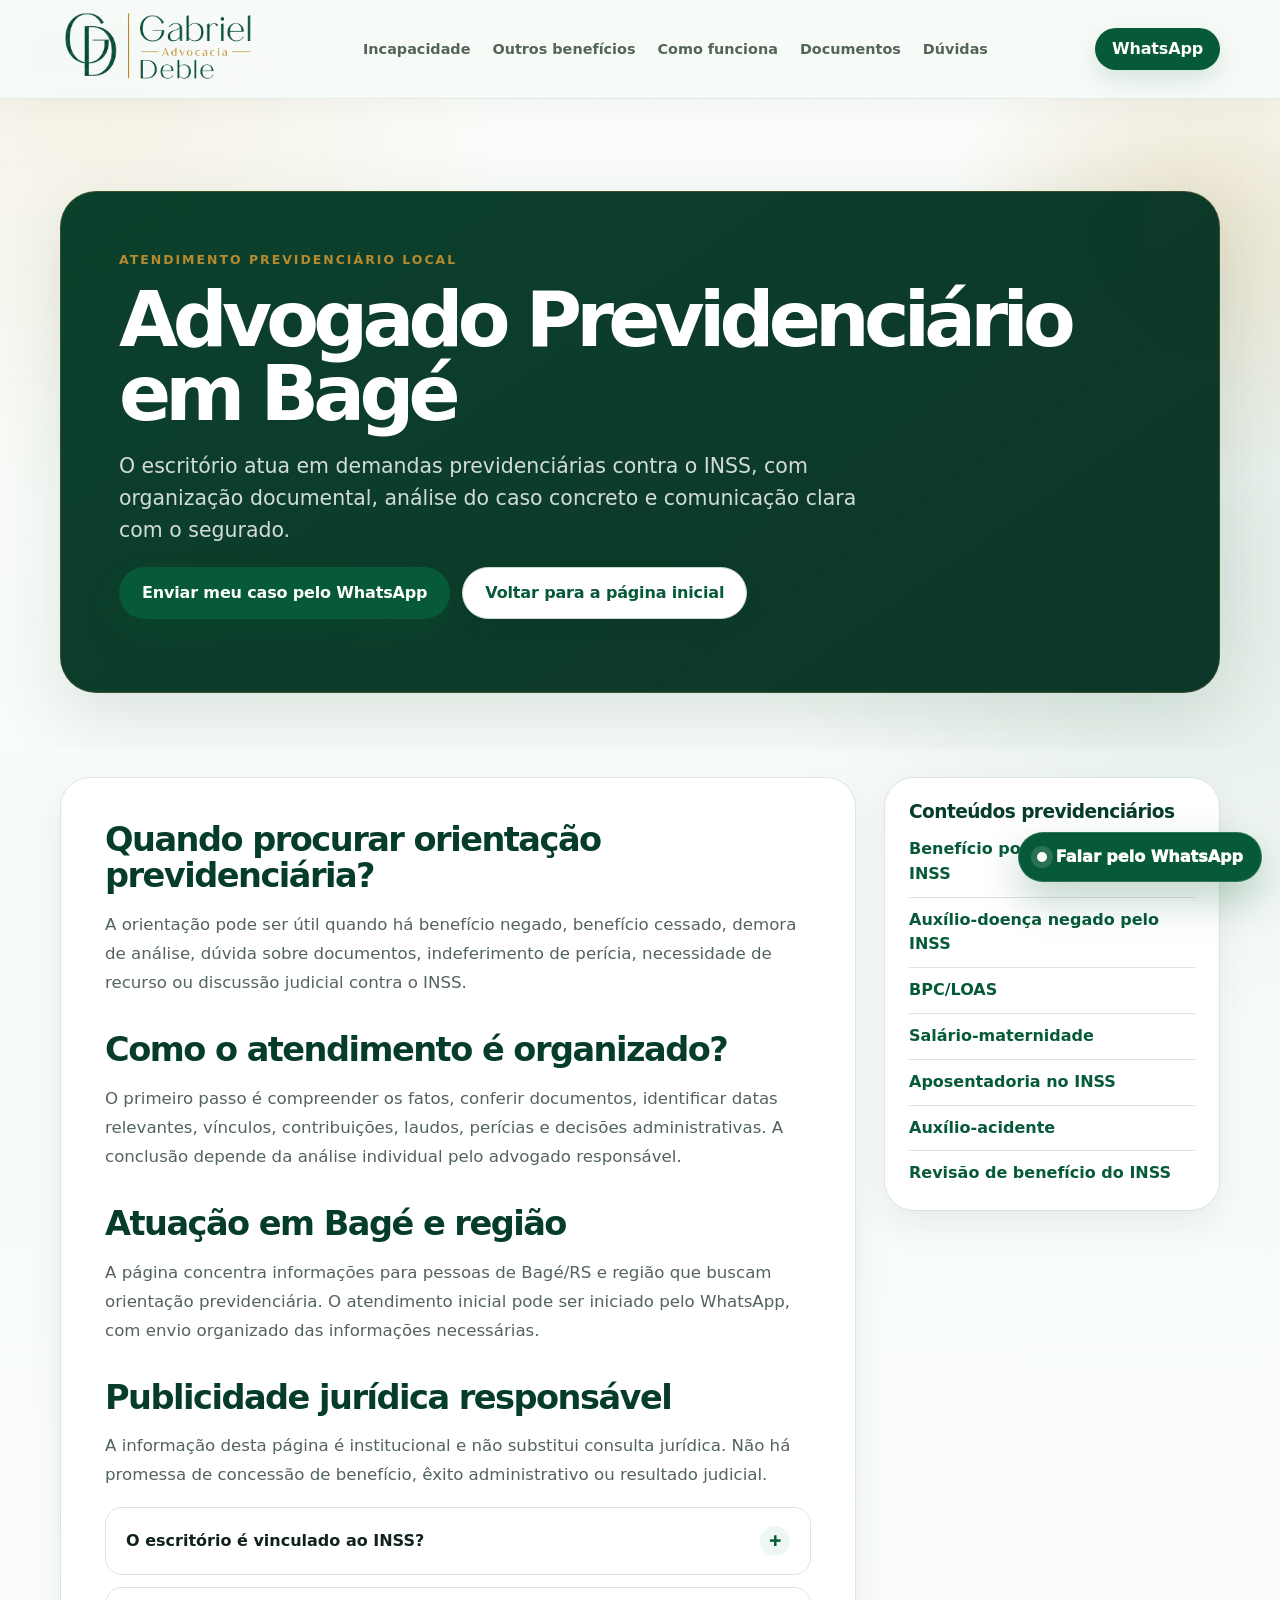
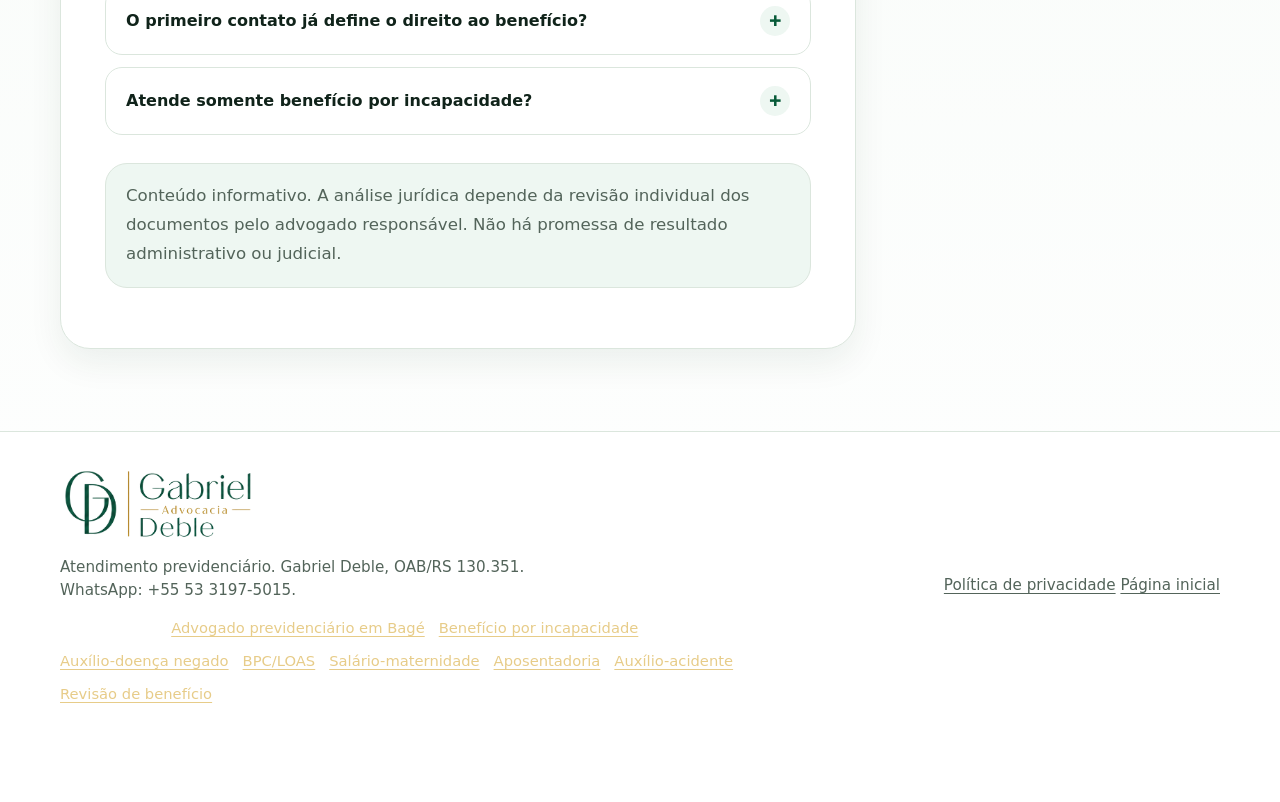
==== advogado-previdenciario-bage/index.html @ efd40f33 "Add files via upload" ====
<!doctype html>
<html lang="pt-BR">
  <head>
    <meta charset="utf-8" />
    <meta name="viewport" content="width=device-width, initial-scale=1" />
    <title>Advogado Previdenciário em Bagé | Gabriel Deble Advocacia</title>
    <meta name="description" content="Atendimento previdenciário em Bagé/RS para demandas contra o INSS, com análise documental responsável e orientação individual." />
    <meta name="robots" content="index,follow,max-image-preview:large,max-snippet:-1,max-video-preview:-1" />
    <meta name="theme-color" content="#075a38" />
    <link rel="canonical" href="https://advgabrieldeble.com.br/advogado-previdenciario-bage/" />
    <link rel="manifest" href="../site.webmanifest" />
    <link rel="icon" href="../favicon.svg" type="image/svg+xml" />

    <meta property="og:locale" content="pt_BR" />
    <meta property="og:type" content="article" />
    <meta property="og:site_name" content="Gabriel Deble Advocacia" />
    <meta property="og:title" content="Advogado Previdenciário em Bagé | Gabriel Deble Advocacia" />
    <meta property="og:description" content="Atendimento previdenciário em Bagé/RS para demandas contra o INSS, com análise documental responsável e orientação individual." />
    <meta property="og:url" content="https://advgabrieldeble.com.br/advogado-previdenciario-bage/" />
    <meta property="og:image" content="https://advgabrieldeble.com.br/assets/gabriel-deble-og.png" />
    <meta property="og:image:width" content="1200" />
    <meta property="og:image:height" content="630" />

    <meta name="twitter:card" content="summary_large_image" />
    <meta name="twitter:title" content="Advogado Previdenciário em Bagé | Gabriel Deble Advocacia" />
    <meta name="twitter:description" content="Atendimento previdenciário em Bagé/RS para demandas contra o INSS, com análise documental responsável e orientação individual." />
    <meta name="twitter:image" content="https://advgabrieldeble.com.br/assets/gabriel-deble-og.png" />

    <link rel="stylesheet" href="../styles.css?v=14-premium" />
    <link rel="stylesheet" href="../seo-legal.css?v=15" />

    <script type="application/ld+json">
[
  {
    "@context": "https://schema.org",
    "@type": "LegalService",
    "@id": "https://advgabrieldeble.com.br/#legalservice",
    "name": "Gabriel Deble Advocacia",
    "url": "https://advgabrieldeble.com.br/",
    "logo": "https://advgabrieldeble.com.br/assets/logo-compact.png",
    "image": "https://advgabrieldeble.com.br/assets/gabriel-deble-og.png",
    "description": "Gabriel Deble Advocacia: atendimento previdenciário em Bagé/RS para benefício por incapacidade, BPC/LOAS, salário-maternidade, aposentadorias, auxílio-acidente e revisões do INSS.",
    "telephone": "+555331975015",
    "areaServed": [
      {
        "@type": "City",
        "name": "Bagé"
      },
      {
        "@type": "State",
        "name": "Rio Grande do Sul"
      }
    ],
    "priceRange": "$$",
    "founder": {
      "@type": "Person",
      "name": "Gabriel Deble",
      "jobTitle": "Advogado",
      "identifier": "OAB/RS 130.351"
    }
  },
  {
    "@context": "https://schema.org",
    "@type": "WebSite",
    "@id": "https://advgabrieldeble.com.br/#website",
    "name": "Gabriel Deble Advocacia",
    "url": "https://advgabrieldeble.com.br/",
    "publisher": {
      "@id": "https://advgabrieldeble.com.br/#legalservice"
    },
    "inLanguage": "pt-BR"
  },
  {
    "@context": "https://schema.org",
    "@type": "WebPage",
    "@id": "https://advgabrieldeble.com.br/advogado-previdenciario-bage/#webpage",
    "url": "https://advgabrieldeble.com.br/advogado-previdenciario-bage/",
    "name": "Advogado Previdenciário em Bagé | Gabriel Deble Advocacia",
    "description": "Atendimento previdenciário em Bagé/RS para demandas contra o INSS, com análise documental responsável e orientação individual.",
    "isPartOf": {
      "@id": "https://advgabrieldeble.com.br/#website"
    },
    "about": {
      "@id": "https://advgabrieldeble.com.br/#legalservice"
    },
    "inLanguage": "pt-BR",
    "dateModified": "2026-08-01"
  },
  {
    "@context": "https://schema.org",
    "@type": "BreadcrumbList",
    "itemListElement": [
      {
        "@type": "ListItem",
        "position": 1,
        "name": "Início",
        "item": "https://advgabrieldeble.com.br/"
      },
      {
        "@type": "ListItem",
        "position": 2,
        "name": "Advogado Previdenciário em Bagé",
        "item": "https://advgabrieldeble.com.br/advogado-previdenciario-bage/"
      }
    ]
  },
  {
    "@context": "https://schema.org",
    "@type": "FAQPage",
    "mainEntity": [
      {
        "@type": "Question",
        "name": "O escritório é vinculado ao INSS?",
        "acceptedAnswer": {
          "@type": "Answer",
          "text": "Não. Gabriel Deble Advocacia é escritório privado de advocacia e não possui vínculo com o INSS."
        }
      },
      {
        "@type": "Question",
        "name": "O primeiro contato já define o direito ao benefício?",
        "acceptedAnswer": {
          "@type": "Answer",
          "text": "Não. A análise depende da revisão dos documentos e do caso concreto."
        }
      },
      {
        "@type": "Question",
        "name": "Atende somente benefício por incapacidade?",
        "acceptedAnswer": {
          "@type": "Answer",
          "text": "Não. A página principal destaca benefícios por incapacidade, mas o escritório também analisa outras demandas previdenciárias."
        }
      }
    ]
  }
]
    </script>
    <script src="../script.js?v=14-premium" defer></script>
  </head>
  <body>
    <a class="skip-link" href="#conteudo">Pular para o conteúdo</a>

    <header class="topbar" aria-label="Topo da página">
      <div class="container topbar__inner">
        <a class="brand" href="../" aria-label="Gabriel Deble Advocacia — início">
          <img class="brand__logo" src="../assets/logo-compact.png" alt="Gabriel Deble Advocacia" />
        </a>

        <nav class="nav" aria-label="Navegação principal">
          <a href="../#situacoes">Incapacidade</a>
          <a href="../#outras-demandas">Outros benefícios</a>
          <a href="../#como-funciona">Como funciona</a>
          <a href="../#documentos">Documentos</a>
          <a href="../#duvidas">Dúvidas</a>
        </nav>

        <a class="button button--small" href="#" data-whatsapp="incapacidade" target="_blank" rel="noopener noreferrer">
          WhatsApp
        </a>
      </div>
    </header>

    <main id="conteudo">
      <section class="legal-hero">
        <div class="container">
          <div class="legal-hero__card">
            <p class="eyebrow">Atendimento previdenciário local</p>
            <h1>Advogado Previdenciário em Bagé</h1>
            <p class="legal-hero__lead">O escritório atua em demandas previdenciárias contra o INSS, com organização documental, análise do caso concreto e comunicação clara com o segurado.</p>
            <div class="hero__actions">
              <a class="button button--primary" href="#" data-whatsapp="incapacidade" target="_blank" rel="noopener noreferrer">
                Enviar meu caso pelo WhatsApp
              </a>
              <a class="button button--secondary" href="../">Voltar para a página inicial</a>
            </div>
          </div>
        </div>
      </section>

      <section class="legal-content">
        <div class="container legal-grid">
          <article class="legal-article">
              <section>
                <h2>Quando procurar orientação previdenciária?</h2>
                <p>A orientação pode ser útil quando há benefício negado, benefício cessado, demora de análise, dúvida sobre documentos, indeferimento de perícia, necessidade de recurso ou discussão judicial contra o INSS.</p>
              </section>
              <section>
                <h2>Como o atendimento é organizado?</h2>
                <p>O primeiro passo é compreender os fatos, conferir documentos, identificar datas relevantes, vínculos, contribuições, laudos, perícias e decisões administrativas. A conclusão depende da análise individual pelo advogado responsável.</p>
              </section>
              <section>
                <h2>Atuação em Bagé e região</h2>
                <p>A página concentra informações para pessoas de Bagé/RS e região que buscam orientação previdenciária. O atendimento inicial pode ser iniciado pelo WhatsApp, com envio organizado das informações necessárias.</p>
              </section>
              <section>
                <h2>Publicidade jurídica responsável</h2>
                <p>A informação desta página é institucional e não substitui consulta jurídica. Não há promessa de concessão de benefício, êxito administrativo ou resultado judicial.</p>
              </section>

            <div class="faq" aria-label="Dúvidas relacionadas">
              <details>
                <summary>O escritório é vinculado ao INSS?</summary>
                <p>Não. Gabriel Deble Advocacia é escritório privado de advocacia e não possui vínculo com o INSS.</p>
              </details>
              <details>
                <summary>O primeiro contato já define o direito ao benefício?</summary>
                <p>Não. A análise depende da revisão dos documentos e do caso concreto.</p>
              </details>
              <details>
                <summary>Atende somente benefício por incapacidade?</summary>
                <p>Não. A página principal destaca benefícios por incapacidade, mas o escritório também analisa outras demandas previdenciárias.</p>
              </details>
            </div>

            <p class="legal-note">
              Conteúdo informativo. A análise jurídica depende da revisão individual dos documentos pelo advogado responsável.
              Não há promessa de resultado administrativo ou judicial.
            </p>
          </article>

          <aside class="legal-aside" aria-label="Conteúdos previdenciários relacionados">
            <h2>Conteúdos previdenciários</h2>
            <ul>
                <li><a href="../beneficio-por-incapacidade-inss/">Benefício por incapacidade no INSS</a></li>
                <li><a href="../auxilio-doenca-negado/">Auxílio-doença negado pelo INSS</a></li>
                <li><a href="../bpc-loas/">BPC/LOAS</a></li>
                <li><a href="../salario-maternidade/">Salário-maternidade</a></li>
                <li><a href="../aposentadoria-inss/">Aposentadoria no INSS</a></li>
                <li><a href="../auxilio-acidente/">Auxílio-acidente</a></li>
                <li><a href="../revisao-de-beneficio-inss/">Revisão de benefício do INSS</a></li>
            </ul>
          </aside>
        </div>
      </section>
    </main>

    <footer class="footer">
      <div class="container footer__grid">
        <div>
          <img class="footer__logo" src="../assets/logo-compact.png" alt="Gabriel Deble Advocacia" />
          <p>
            Atendimento previdenciário. Gabriel Deble, OAB/RS 130.351.
            <br />
            WhatsApp: +55 53 3197-5015.
          </p>
          <nav class="footer__seo-links" aria-label="Conteúdos previdenciários">
            <span>Conteúdos:</span>
            <a href="../advogado-previdenciario-bage/">Advogado previdenciário em Bagé</a>
            <a href="../beneficio-por-incapacidade-inss/">Benefício por incapacidade</a>
            <a href="../auxilio-doenca-negado/">Auxílio-doença negado</a>
            <a href="../bpc-loas/">BPC/LOAS</a>
            <a href="../salario-maternidade/">Salário-maternidade</a>
            <a href="../aposentadoria-inss/">Aposentadoria</a>
            <a href="../auxilio-acidente/">Auxílio-acidente</a>
            <a href="../revisao-de-beneficio-inss/">Revisão de benefício</a>
          </nav>
        </div>
        <div class="footer__links">
          <a href="../privacidade/">Política de privacidade</a>
          <a href="../">Página inicial</a>
        </div>
      </div>
    </footer>

    <a class="whatsapp-float" href="#" data-whatsapp="incapacidade" target="_blank" rel="noopener noreferrer" aria-label="Falar pelo WhatsApp">
      Falar pelo WhatsApp
    </a>
  </body>
</html>
---- styles.css ----
:root {
  --green-950: #042e1f;
  --green-900: #063d28;
  --green-800: #075a38;
  --green-700: #0b6b45;
  --green-100: #eef7f2;
  --green-050: #f7fbf8;
  --gold-700: #9c7224;
  --gold-600: #b88a2e;
  --gold-500: #c79a3c;
  --ink: #10231a;
  --ink-soft: #53645a;
  --surface: #ffffff;
  --muted: #f4f8f4;
  --line: #dbe6dd;
  --line-strong: #c9d7cc;
  --shadow: 0 24px 70px rgba(8, 55, 34, 0.12);
  --shadow-soft: 0 14px 34px rgba(8, 55, 34, 0.07);
  --radius: 28px;
  --container: 1160px;
}

* {
  box-sizing: border-box;
}

html {
  scroll-behavior: smooth;
}

body {
  margin: 0;
  background: var(--green-050);
  color: var(--ink);
  font-family:
    Inter, ui-sans-serif, system-ui, -apple-system, BlinkMacSystemFont, "Segoe UI",
    sans-serif;
  line-height: 1.55;
  text-rendering: optimizeLegibility;
  -webkit-font-smoothing: antialiased;
}

a {
  color: inherit;
  text-decoration: none;
}

button,
input,
select,
textarea {
  font: inherit;
}

button {
  color: inherit;
}

p {
  color: var(--ink-soft);
}

img {
  display: block;
  height: auto;
  max-width: 100%;
}

.container {
  margin-inline: auto;
  width: min(var(--container), calc(100% - 40px));
}

.skip-link {
  left: -999px;
  padding: 10px 14px;
  position: absolute;
  top: 10px;
  z-index: 99;
}

.skip-link:focus {
  left: 10px;
  border-radius: 10px;
  background: #fff;
}

.topbar {
  position: sticky;
  top: 0;
  z-index: 50;
  border-bottom: 1px solid rgba(219, 230, 221, 0.78);
  background: rgba(247, 251, 248, 0.9);
  backdrop-filter: blur(14px);
  box-shadow: 0 8px 28px rgba(10, 44, 28, 0.035);
}

.topbar__inner {
  align-items: center;
  display: flex;
  gap: 24px;
  height: 98px;
  justify-content: space-between;
}

.brand {
  align-items: center;
  display: inline-flex;
  min-width: 196px;
  padding-block: 6px;
}

.brand__logo,
.footer__logo {
  height: auto;
  object-fit: contain;
  width: 196px;
}

.nav {
  align-items: center;
  color: var(--ink-soft);
  display: flex;
  font-size: 0.9rem;
  font-weight: 750;
  gap: 22px;
}

.nav a {
  position: relative;
  transition: color 0.2s;
}

.nav a:hover {
  color: var(--green-800);
}

.nav a::after {
  background: var(--gold-600);
  bottom: -7px;
  content: "";
  height: 2px;
  left: 0;
  position: absolute;
  right: 0;
  transform: scaleX(0);
  transform-origin: left center;
  transition: transform 0.22s;
}

.nav a:hover::after {
  transform: scaleX(1);
}

.button {
  align-items: center;
  border: 1px solid transparent;
  border-radius: 999px;
  cursor: pointer;
  display: inline-flex;
  font-weight: 850;
  gap: 8px;
  justify-content: center;
  letter-spacing: -0.01em;
  min-height: 52px;
  padding: 0 22px;
  transition:
    transform 0.2s,
    box-shadow 0.2s,
    background 0.2s,
    border-color 0.2s;
}

.button:hover {
  transform: translateY(-2px);
}

.button--primary {
  background: var(--green-800);
  box-shadow: 0 16px 34px rgba(7, 90, 56, 0.22);
  color: #fff;
}

.button--primary:hover {
  background: var(--green-900);
}

.button--secondary {
  border-color: var(--line-strong);
  background: #fff;
  box-shadow: 0 8px 20px rgba(8, 55, 34, 0.06);
  color: var(--green-800);
}

.button--small {
  min-height: 42px;
  padding: 0 16px;
  background: var(--green-800);
  box-shadow: 0 10px 24px rgba(7, 90, 56, 0.14);
  color: #fff;
}

.button--full {
  width: 100%;
}

.button--light {
  background: #fff;
  box-shadow: 0 15px 38px rgba(0, 0, 0, 0.16);
  color: var(--green-800);
}

.button--outline-light {
  border-color: rgba(255, 255, 255, 0.45);
  background: rgba(255, 255, 255, 0.08);
  color: #fff;
}

.hero {
  position: relative;
  overflow: hidden;
  padding: 90px 0 60px;
  background:
    radial-gradient(circle at 78% 12%, rgba(184, 138, 46, 0.16), transparent 34%),
    linear-gradient(135deg, #fbfdfb 0%, #eef7f2 100%);
}

.hero::before {
  position: absolute;
  right: -180px;
  top: 35px;
  width: 480px;
  height: 480px;
  border: 1px solid rgba(184, 138, 46, 0.22);
  border-radius: 50%;
  content: "";
}

.hero::after {
  position: absolute;
  left: -240px;
  bottom: -260px;
  width: 560px;
  height: 560px;
  border-radius: 50%;
  background: rgba(7, 90, 56, 0.055);
  content: "";
}

.hero__grid {
  position: relative;
  z-index: 1;
  display: grid;
  align-items: center;
  grid-template-columns: 1.08fr 0.92fr;
  gap: 68px;
}

.eyebrow {
  margin: 0 0 14px;
  color: var(--gold-600);
  font-size: 0.78rem;
  font-weight: 900;
  letter-spacing: 0.16em;
  text-transform: uppercase;
}

.eyebrow--light {
  color: #e6c979;
}

h1 {
  margin: 0 0 20px;
  color: var(--ink);
  font-size: clamp(2.45rem, 5.6vw, 5.6rem);
  letter-spacing: -0.058em;
  line-height: 0.94;
}

h2 {
  margin: 0 0 16px;
  color: var(--ink);
  font-size: clamp(1.9rem, 3.4vw, 3.18rem);
  letter-spacing: -0.04em;
  line-height: 1.03;
}

h3 {
  margin: 0 0 8px;
  color: var(--ink);
  font-size: 1.16rem;
}

.hero__lead {
  max-width: 710px;
  margin: 0 0 28px;
  color: var(--ink-soft);
  font-size: clamp(1.05rem, 1.7vw, 1.28rem);
}

.hero__actions {
  display: flex;
  flex-wrap: wrap;
  gap: 12px;
  margin-bottom: 15px;
}

.secondary-entry {
  align-items: center;
  display: flex;
  flex-wrap: wrap;
  gap: 7px;
  margin: 0 0 20px;
  color: var(--ink-soft);
  font-size: 0.94rem;
}

.secondary-entry > span:first-child {
  font-weight: 750;
}

.secondary-entry button {
  border: 0;
  border-bottom: 1px solid rgba(7, 90, 56, 0.38);
  background: transparent;
  color: var(--green-800);
  cursor: pointer;
  font-weight: 850;
  padding: 2px 1px;
}

.secondary-entry button:hover {
  border-bottom-color: var(--gold-600);
  color: var(--green-900);
}

.secondary-entry__divider {
  color: var(--gold-600);
}

.notice {
  align-items: flex-start;
  display: inline-flex;
  gap: 10px;
  max-width: 690px;
  margin: 0;
  padding: 13px 16px;
  border: 1px solid rgba(184, 138, 46, 0.28);
  border-radius: 16px;
  background: rgba(255, 255, 255, 0.72);
  color: #5b5136;
  font-size: 0.92rem;
}

.notice::before {
  width: 9px;
  height: 9px;
  margin-top: 7px;
  border-radius: 50%;
  background: var(--gold-600);
  content: "";
  flex: 0 0 auto;
}

.hero-panel {
  position: relative;
  overflow: hidden;
  padding: 30px;
  border: 1px solid rgba(219, 230, 221, 0.96);
  border-radius: var(--radius);
  background: rgba(255, 255, 255, 0.84);
  box-shadow: var(--shadow);
  backdrop-filter: blur(14px);
}

.hero-panel--photo {
  padding: 18px;
}

.hero-panel__content {
  padding: 12px 12px 6px;
}

.portrait-card {
  position: relative;
  overflow: hidden;
  margin-bottom: 16px;
  border: 1px solid rgba(219, 230, 221, 0.96);
  border-radius: 24px;
  background: #e7ece8;
}

.portrait-card__image {
  width: 100%;
  aspect-ratio: 4 / 5;
  object-fit: cover;
  object-position: center 18%;
}

.portrait-card__badge {
  position: absolute;
  right: 16px;
  bottom: 16px;
  left: 16px;
  padding: 14px 16px;
  border: 1px solid rgba(219, 230, 221, 0.92);
  border-radius: 18px;
  background: rgba(255, 255, 255, 0.9);
  box-shadow: 0 10px 26px rgba(8, 55, 34, 0.1);
  backdrop-filter: blur(10px);
}

.portrait-card__badge strong,
.portrait-card__badge span {
  display: block;
}

.portrait-card__badge span {
  margin-top: 4px;
  color: var(--ink-soft);
  font-size: 0.92rem;
  line-height: 1.4;
}

.hero-panel__top {
  display: flex;
  gap: 14px;
  margin-bottom: 22px;
}

.hero-panel__top strong,
.hero-panel__top span {
  display: block;
}

.hero-panel__top strong {
  font-size: 1.08rem;
}

.hero-panel__top span {
  color: var(--ink-soft);
  font-size: 0.94rem;
}

.checklist {
  display: grid;
  gap: 14px;
  margin: 0;
  padding: 0;
  list-style: none;
}

.checklist li {
  display: grid;
  grid-template-columns: 22px 1fr;
  gap: 11px;
  color: var(--ink-soft);
}

.checklist li::before {
  width: 22px;
  height: 22px;
  border-radius: 50%;
  background: var(--green-100);
  color: var(--green-800);
  content: "✓";
  display: grid;
  font-size: 0.8rem;
  font-weight: 950;
  place-items: center;
}

.mini-card {
  margin-top: 24px;
  padding: 16px;
  border: 1px solid rgba(184, 138, 46, 0.24);
  border-radius: 18px;
  background: #fffdf8;
}

.mini-card span,
.mini-card small {
  display: block;
}

.mini-card span {
  color: var(--green-800);
  font-weight: 900;
}

.mini-card small {
  margin-top: 3px;
  color: var(--ink-soft);
}

.trustbar {
  border-top: 1px solid var(--line);
  border-bottom: 1px solid var(--line);
  background: #fff;
}

.trustbar__inner {
  display: grid;
  grid-template-columns: repeat(5, 1fr);
}

.trustbar span {
  align-items: center;
  border-right: 1px solid var(--line);
  color: var(--green-800);
  display: flex;
  font-size: 0.93rem;
  font-weight: 900;
  justify-content: center;
  min-height: 68px;
  text-align: center;
}

.trustbar span:last-child {
  border-right: 0;
}

.section {
  padding: 82px 0;
}

.section--compact {
  padding: 54px 0 82px;
}

.section--muted {
  background: var(--muted);
}

.section--accent {
  position: relative;
  overflow: hidden;
  background: linear-gradient(135deg, var(--green-800), var(--green-900));
  color: #fff;
}

.section--accent::before {
  position: absolute;
  right: -180px;
  top: -160px;
  width: 430px;
  height: 430px;
  border-radius: 50%;
  background: rgba(184, 138, 46, 0.13);
  content: "";
}

.section--accent h2 {
  color: #fff;
}

.section--accent p {
  color: rgba(255, 255, 255, 0.78);
}

.section-heading {
  max-width: 790px;
  margin-bottom: 32px;
}

.section-heading--center {
  margin-inline: auto;
  text-align: center;
}

.section__lead {
  max-width: 600px;
  font-size: 1.06rem;
}

.cards {
  display: grid;
  gap: 18px;
}

.cards--three {
  grid-template-columns: repeat(3, 1fr);
}

.cards--four {
  grid-template-columns: repeat(4, 1fr);
}

.card {
  position: relative;
  overflow: hidden;
  padding: 25px;
  border: 1px solid var(--line);
  border-radius: 22px;
  background: var(--surface);
  box-shadow: var(--shadow-soft);
  transition:
    transform 0.24s,
    box-shadow 0.24s,
    border-color 0.24s;
}

.card:hover {
  border-color: rgba(184, 138, 46, 0.42);
  box-shadow: 0 18px 42px rgba(10, 44, 28, 0.09);
  transform: translateY(-3px);
}

.card p {
  margin: 0;
}

.card--highlight {
  padding-top: 62px;
}

.card__icon {
  position: absolute;
  left: 25px;
  top: 22px;
  align-items: center;
  display: inline-flex;
  justify-content: center;
  width: 42px;
  height: 30px;
  border-radius: 999px;
  background: var(--green-100);
  color: var(--green-800);
  font-size: 0.78rem;
  font-weight: 950;
  letter-spacing: 0.06em;
}

.card--soft {
  background: rgba(255, 255, 255, 0.82);
  box-shadow: none;
}

.route-box {
  display: grid;
  grid-template-columns: 0.82fr 1.18fr;
  gap: 48px;
  padding: 38px;
  border: 1px solid rgba(184, 138, 46, 0.25);
  border-radius: 30px;
  background:
    radial-gradient(circle at 0 100%, rgba(7, 90, 56, 0.07), transparent 36%),
    #fff;
  box-shadow: var(--shadow-soft);
}

.route-box__intro h2 {
  font-size: clamp(1.8rem, 3vw, 2.75rem);
}

.route-box__intro p:last-child {
  margin-bottom: 0;
}

.route-options {
  display: grid;
  gap: 14px;
  grid-template-columns: 1fr 1fr;
}

.route-card {
  align-items: flex-start;
  border: 1px solid var(--line);
  border-radius: 22px;
  background: var(--green-050);
  cursor: pointer;
  display: flex;
  flex-direction: column;
  min-height: 260px;
  padding: 24px;
  text-align: left;
  transition:
    transform 0.22s,
    border-color 0.22s,
    box-shadow 0.22s;
}

.route-card--soft {
  background: #fffaf0;
}

.route-card:hover {
  border-color: rgba(184, 138, 46, 0.48);
  box-shadow: 0 14px 34px rgba(8, 55, 34, 0.08);
  transform: translateY(-3px);
}

.route-card__label {
  margin-bottom: 18px;
  color: var(--gold-700);
  font-size: 0.74rem;
  font-weight: 900;
  letter-spacing: 0.12em;
  text-transform: uppercase;
}

.route-card strong {
  color: var(--ink);
  font-size: 1.16rem;
  line-height: 1.25;
}

.route-card small {
  margin-top: 10px;
  color: var(--ink-soft);
  font-size: 0.92rem;
  line-height: 1.5;
}

.route-card__action {
  margin-top: auto;
  padding-top: 22px;
  color: var(--green-800);
  font-weight: 900;
}

.split {
  align-items: start;
  display: grid;
  grid-template-columns: 0.82fr 1.18fr;
  gap: 58px;
}

.split--center {
  align-items: center;
}

.steps {
  counter-reset: item;
  display: grid;
  gap: 16px;
  margin: 0;
  padding: 0;
  list-style: none;
}

.steps li {
  position: relative;
  counter-increment: item;
  padding: 22px 22px 22px 72px;
  border: 1px solid var(--line);
  border-radius: 20px;
  background: #fff;
  box-shadow: 0 8px 20px rgba(8, 55, 34, 0.04);
}

.steps li::before {
  position: absolute;
  left: 22px;
  top: 22px;
  display: grid;
  width: 36px;
  height: 36px;
  border-radius: 12px;
  background: var(--green-100);
  color: var(--green-800);
  content: counter(item);
  font-weight: 950;
  place-items: center;
}

.steps span {
  display: block;
  margin-top: 3px;
  color: var(--ink-soft);
}

.proof-box {
  display: grid;
  grid-template-columns: 0.7fr 1.3fr;
  gap: 26px;
  padding: 36px;
  border: 1px solid var(--line);
  border-radius: var(--radius);
  background: #fff;
  box-shadow: var(--shadow);
}

.proof-box p {
  margin: 0;
  font-size: 1.08rem;
}

.form-grid {
  position: relative;
  z-index: 1;
  align-items: start;
  display: grid;
  grid-template-columns: 0.86fr 1.14fr;
  gap: 48px;
}

.form-assurance {
  display: grid;
  gap: 5px;
  max-width: 560px;
  padding: 18px;
  border: 1px solid rgba(230, 201, 121, 0.35);
  border-radius: 18px;
  background: rgba(255, 255, 255, 0.08);
}

.form-assurance strong {
  color: #fff;
}

.form-assurance span {
  color: rgba(255, 255, 255, 0.78);
}

.lead-form {
  display: grid;
  gap: 12px;
  padding: 28px;
  border-radius: var(--radius);
  background: #fff;
  box-shadow: 0 24px 70px rgba(0, 0, 0, 0.18);
  color: var(--ink);
}

.lead-form label {
  font-size: 0.94rem;
  font-weight: 800;
}

.lead-form input,
.lead-form select,
.lead-form textarea {
  width: 100%;
  padding: 13px 14px;
  border: 1px solid #d5e1d8;
  border-radius: 14px;
  background: #fff;
  color: var(--ink);
}

.lead-form input:focus,
.lead-form select:focus,
.lead-form textarea:focus {
  border-color: var(--gold-600);
  outline: 3px solid rgba(184, 138, 46, 0.25);
}

.checkbox {
  align-items: start;
  display: grid !important;
  grid-template-columns: 20px 1fr;
  gap: 10px;
  margin: 8px 0;
  color: var(--ink-soft);
  font-weight: 500 !important;
}

.checkbox input {
  width: 18px;
  height: 18px;
  margin-top: 3px;
}

.form-note {
  margin: 0;
  color: var(--ink-soft) !important;
  font-size: 0.9rem;
  text-align: center;
}

.faq {
  display: grid;
  gap: 12px;
  max-width: 900px;
}

details {
  padding: 18px 20px;
  border: 1px solid var(--line);
  border-radius: 17px;
  background: #fff;
}

summary {
  color: var(--ink);
  cursor: pointer;
  font-weight: 900;
}

details p {
  margin: 12px 0 0;
}

.final-cta {
  padding-top: 64px;
}

.final-cta__box {
  position: relative;
  overflow: hidden;
  padding: 50px 24px;
  border-radius: 30px;
  background: linear-gradient(135deg, var(--green-800), var(--green-900));
  box-shadow: var(--shadow);
  color: #fff;
  text-align: center;
}

.final-cta__box::before {
  position: absolute;
  right: -110px;
  top: -110px;
  width: 270px;
  height: 270px;
  border-radius: 50%;
  background: rgba(184, 138, 46, 0.18);
  content: "";
}

.final-cta__box > * {
  position: relative;
  z-index: 1;
}

.final-cta__box h2 {
  color: #fff;
}

.final-cta__box p {
  max-width: 720px;
  margin: 0 auto 24px;
  color: rgba(255, 255, 255, 0.78);
}

.final-cta__actions {
  display: flex;
  flex-wrap: wrap;
  gap: 12px;
  justify-content: center;
}

.footer {
  padding: 34px 0 96px;
  border-top: 1px solid var(--line);
  background: #fff;
  color: var(--ink-soft);
  font-size: 0.95rem;
}

.footer__grid {
  align-items: center;
  display: flex;
  gap: 24px;
  justify-content: space-between;
}

.footer__logo {
  margin-bottom: 8px;
}

.footer p {
  max-width: 620px;
  margin: 6px 0 0;
}

.footer a {
  text-decoration: underline;
  text-underline-offset: 3px;
}

.footer__links {
  white-space: nowrap;
}

.whatsapp-float {
  position: fixed;
  right: 18px;
  bottom: 18px;
  z-index: 45;
  align-items: center;
  display: inline-flex;
  justify-content: center;
  min-height: 50px;
  padding: 0 18px;
  border: 1px solid rgba(255, 255, 255, 0.16);
  border-radius: 999px;
  background: var(--green-800);
  box-shadow: 0 18px 40px rgba(7, 90, 56, 0.26);
  color: #fff;
  font-weight: 950;
  transition:
    transform 0.2s,
    background 0.2s;
}

.whatsapp-float:hover {
  background: var(--green-900);
  transform: translateY(-2px);
}

.whatsapp-float::before {
  width: 10px;
  height: 10px;
  margin-right: 9px;
  border-radius: 50%;
  background: #fff;
  box-shadow: 0 0 0 6px rgba(255, 255, 255, 0.14);
  content: "";
}

.privacy-page {
  min-height: 100vh;
  padding: 72px 0;
  background:
    radial-gradient(circle at 90% 10%, rgba(184, 138, 46, 0.12), transparent 32%),
    var(--green-050);
}

.privacy-page .container {
  max-width: 820px;
  padding: 44px;
  border: 1px solid var(--line);
  border-radius: var(--radius);
  background: #fff;
  box-shadow: var(--shadow-soft);
}

.privacy-page h1 {
  font-size: clamp(2.3rem, 6vw, 4.8rem);
}

.privacy-page h2 {
  margin-top: 34px;
  font-size: 1.55rem;
}

.privacy-page__back {
  display: inline-flex;
  margin-bottom: 32px;
  color: var(--green-800);
  font-weight: 850;
}

.button:focus-visible,
a:focus-visible,
button:focus-visible,
summary:focus-visible,
input:focus-visible,
select:focus-visible,
textarea:focus-visible {
  outline: 3px solid rgba(184, 138, 46, 0.38);
  outline-offset: 3px;
}

@media (max-width: 1040px) {
  .nav {
    display: none;
  }

  .hero {
    padding: 64px 0 42px;
  }

  .hero__grid,
  .split,
  .proof-box,
  .form-grid,
  .route-box {
    grid-template-columns: 1fr;
    gap: 30px;
  }

  .cards--three,
  .cards--four {
    grid-template-columns: 1fr 1fr;
  }

  .trustbar__inner {
    grid-template-columns: repeat(2, 1fr);
  }

  .trustbar span {
    border-bottom: 1px solid var(--line);
  }

  .trustbar span:nth-child(2n) {
    border-right: 0;
  }

  .trustbar span:last-child {
    grid-column: 1 / -1;
    border-bottom: 0;
  }
}

@media (max-width: 640px) {
  .container {
    width: min(calc(100% - 30px), var(--container));
  }

  .topbar__inner {
    height: 84px;
  }

  .brand {
    min-width: 168px;
    padding-block: 4px;
  }

  .brand__logo {
    width: 168px;
  }

  .button--small {
    display: none;
  }

  h1 {
    font-size: clamp(2.6rem, 14vw, 4rem);
  }

  .hero__actions,
  .final-cta__actions {
    display: grid;
  }

  .hero__actions .button,
  .final-cta__actions .button {
    width: 100%;
  }

  .secondary-entry {
    align-items: flex-start;
    flex-direction: column;
    gap: 5px;
  }

  .secondary-entry__divider {
    display: none;
  }

  .cards--three,
  .cards--four,
  .route-options {
    grid-template-columns: 1fr;
  }

  .route-box {
    padding: 24px;
  }

  .route-card {
    min-height: 230px;
  }

  .section {
    padding: 60px 0;
  }

  .section--compact {
    padding: 38px 0 60px;
  }

  .proof-box,
  .lead-form,
  .hero-panel {
    padding: 22px;
  }

  .steps li {
    padding: 20px 18px 20px 62px;
  }

  .steps li::before {
    left: 18px;
    top: 20px;
  }

  .trustbar__inner {
    grid-template-columns: 1fr;
  }

  .trustbar span {
    border-right: 0;
    border-bottom: 1px solid var(--line);
  }

  .trustbar span:last-child {
    grid-column: auto;
  }

  .footer {
    padding-bottom: 112px;
  }

  .footer__grid {
    align-items: flex-start;
    display: grid;
  }

  .whatsapp-float {
    right: 16px;
    bottom: 14px;
    left: 16px;
    width: auto;
  }

  .privacy-page {
    padding: 24px 0;
  }

  .privacy-page .container {
    padding: 26px 22px;
  }
}



/* ===== Camada premium v14: movimento, profundidade e acabamento ===== */
:root {
  --ease-luxury: cubic-bezier(0.16, 1, 0.3, 1);
  --ease-standard: cubic-bezier(0.22, 0.61, 0.36, 1);
  --shadow-premium: 0 34px 92px rgba(4, 46, 31, 0.16);
  --shadow-premium-soft: 0 22px 58px rgba(4, 46, 31, 0.10);
  --glass-line: rgba(255, 255, 255, 0.52);
}

::selection {
  background: rgba(184, 138, 46, 0.28);
  color: var(--green-950);
}

body {
  background:
    radial-gradient(circle at 8% 4%, rgba(199, 154, 60, 0.11), transparent 26rem),
    radial-gradient(circle at 94% 24%, rgba(7, 90, 56, 0.10), transparent 28rem),
    linear-gradient(180deg, #fbfdfb 0%, var(--green-050) 44%, #ffffff 100%);
}

body::before {
  position: fixed;
  inset: 0;
  z-index: -1;
  pointer-events: none;
  content: "";
  background-image:
    linear-gradient(rgba(4, 46, 31, 0.025) 1px, transparent 1px),
    linear-gradient(90deg, rgba(4, 46, 31, 0.022) 1px, transparent 1px);
  background-size: 54px 54px;
  mask-image: linear-gradient(to bottom, rgba(0, 0, 0, 0.62), transparent 72%);
}

.scroll-progress {
  position: fixed;
  top: 0;
  left: 0;
  z-index: 100;
  width: 100%;
  height: 3px;
  background: linear-gradient(90deg, var(--gold-700), var(--gold-500), var(--green-700));
  box-shadow: 0 0 18px rgba(184, 138, 46, 0.46);
  transform: scaleX(0);
  transform-origin: left center;
  will-change: transform;
}

.topbar,
.topbar__inner,
.brand__logo {
  transition:
    height 0.36s var(--ease-luxury),
    width 0.36s var(--ease-luxury),
    background 0.36s var(--ease-standard),
    box-shadow 0.36s var(--ease-standard),
    border-color 0.36s var(--ease-standard),
    transform 0.36s var(--ease-luxury);
}

.topbar.is-scrolled {
  border-bottom-color: rgba(201, 215, 204, 0.82);
  background: rgba(255, 255, 255, 0.82);
  box-shadow: 0 18px 46px rgba(10, 44, 28, 0.08);
}

.topbar.is-scrolled .topbar__inner {
  height: 78px;
}

.topbar.is-scrolled .brand__logo {
  width: 174px;
}

.button {
  position: relative;
  isolation: isolate;
  overflow: hidden;
  transform: translateZ(0);
  transition:
    transform 0.32s var(--ease-luxury),
    box-shadow 0.32s var(--ease-luxury),
    background 0.22s,
    border-color 0.22s,
    color 0.22s;
}

.button::after {
  position: absolute;
  inset: -70% auto -70% -45%;
  z-index: -1;
  width: 42%;
  content: "";
  background: linear-gradient(90deg, transparent, rgba(255, 255, 255, 0.42), transparent);
  transform: translateX(-130%) rotate(18deg);
  transition: transform 0.7s var(--ease-luxury);
}

.button:hover::after {
  transform: translateX(470%) rotate(18deg);
}

.button:hover {
  box-shadow: 0 22px 52px rgba(7, 90, 56, 0.20);
  transform: translateY(-3px) scale(1.012);
}

.button:active {
  transform: translateY(-1px) scale(0.992);
}

.hero {
  min-height: calc(100vh - 98px);
  display: grid;
  align-items: center;
  background:
    radial-gradient(circle at 72% 12%, rgba(184, 138, 46, 0.18), transparent 32rem),
    radial-gradient(circle at 15% 82%, rgba(7, 90, 56, 0.10), transparent 30rem),
    linear-gradient(135deg, #fff 0%, #f7fbf8 44%, #eef7f2 100%);
}

.hero::before {
  animation: premiumOrb 14s ease-in-out infinite alternate;
}

.hero::after {
  animation: premiumOrb 18s ease-in-out infinite alternate-reverse;
}

.hero__content > * {
  animation: heroRise 0.82s var(--ease-luxury) both;
}

.hero__content > *:nth-child(2) { animation-delay: 0.07s; }
.hero__content > *:nth-child(3) { animation-delay: 0.14s; }
.hero__content > *:nth-child(4) { animation-delay: 0.21s; }
.hero__content > *:nth-child(5) { animation-delay: 0.28s; }
.hero__content > *:nth-child(6) { animation-delay: 0.35s; }

.hero-panel {
  animation: panelIn 0.95s var(--ease-luxury) 0.20s both;
  border-color: rgba(255, 255, 255, 0.70);
  box-shadow: var(--shadow-premium);
}


.proof-box,
.route-box,
.final-cta__box,
.hero-panel {
  position: relative;
  overflow: hidden;
}

.hero-panel::before,
.final-cta__box::after,
.proof-box::after,
.route-box::after {
  position: absolute;
  inset: 0;
  pointer-events: none;
  content: "";
  background: linear-gradient(135deg, rgba(255,255,255,0.50), transparent 34%, rgba(184,138,46,0.10));
  opacity: 0.72;
}

.hero-panel > *,
.final-cta__box > *,
.proof-box > *,
.route-box > * {
  position: relative;
  z-index: 1;
}

.portrait-card {
  box-shadow: 0 22px 56px rgba(4, 46, 31, 0.10);
  transform: translateZ(0);
  transition:
    transform 0.55s var(--ease-luxury),
    box-shadow 0.55s var(--ease-luxury),
    border-color 0.55s var(--ease-luxury);
}

.portrait-card::after {
  position: absolute;
  inset: 0;
  pointer-events: none;
  content: "";
  background:
    linear-gradient(180deg, transparent 46%, rgba(4, 46, 31, 0.22)),
    radial-gradient(circle at 22% 12%, rgba(255, 255, 255, 0.34), transparent 22rem);
}

.hero-panel:hover .portrait-card {
  border-color: rgba(184, 138, 46, 0.38);
  box-shadow: 0 32px 82px rgba(4, 46, 31, 0.15);
  transform: translateY(-4px) scale(1.006);
}

.portrait-card__badge {
  z-index: 1;
  border-color: rgba(255, 255, 255, 0.72);
  background: rgba(255, 255, 255, 0.84);
}

.trustbar {
  position: relative;
  overflow: hidden;
  background: rgba(255, 255, 255, 0.92);
  backdrop-filter: blur(10px);
}

.trustbar::before {
  position: absolute;
  inset: 0;
  pointer-events: none;
  content: "";
  background: linear-gradient(90deg, transparent, rgba(184, 138, 46, 0.08), transparent);
  transform: translateX(-100%);
  animation: trustSweep 9s ease-in-out infinite;
}

.card,
.route-card,
.steps li,
details,
.lead-form,
.proof-box,
.route-box,
.final-cta__box,
.form-assurance {
  transition:
    transform 0.42s var(--ease-luxury),
    box-shadow 0.42s var(--ease-luxury),
    border-color 0.32s var(--ease-standard),
    background 0.32s var(--ease-standard),
    opacity 0.7s var(--ease-luxury),
    filter 0.7s var(--ease-luxury);
}

.card,
.route-card,
.steps li,
details {
  will-change: transform;
}

.card::before,
.route-card::before,
.steps li::after,
details::before {
  position: absolute;
  inset: 0 0 auto;
  height: 1px;
  content: "";
  background: linear-gradient(90deg, transparent, rgba(184, 138, 46, 0.42), transparent);
  opacity: 0;
  transition: opacity 0.28s var(--ease-standard);
}

.card:hover::before,
.route-card:hover::before,
.steps li:hover::after,
details:hover::before {
  opacity: 1;
}

.card:hover,
.route-card:hover,
.steps li:hover,
details:hover {
  border-color: rgba(184, 138, 46, 0.44);
  box-shadow: var(--shadow-premium-soft);
  transform: translateY(-5px);
}

.steps li,
details {
  overflow: hidden;
}

.route-card__action {
  transition: transform 0.28s var(--ease-luxury), color 0.22s;
}

.route-card:hover .route-card__action {
  color: var(--gold-700);
  transform: translateX(5px);
}

.lead-form {
  border: 1px solid rgba(255, 255, 255, 0.72);
  box-shadow: 0 34px 92px rgba(0, 0, 0, 0.20);
}

.lead-form input,
.lead-form select,
.lead-form textarea {
  transition:
    border-color 0.22s,
    box-shadow 0.22s,
    transform 0.22s,
    background 0.22s;
}

.lead-form input:hover,
.lead-form select:hover,
.lead-form textarea:hover {
  border-color: rgba(184, 138, 46, 0.52);
}

.lead-form input:focus,
.lead-form select:focus,
.lead-form textarea:focus {
  box-shadow: 0 10px 26px rgba(4, 46, 31, 0.08);
  transform: translateY(-1px);
}

.faq details {
  position: relative;
}

.faq summary {
  list-style: none;
  display: flex;
  align-items: center;
  justify-content: space-between;
  gap: 18px;
}

.faq summary::-webkit-details-marker {
  display: none;
}

.faq summary::after {
  width: 30px;
  height: 30px;
  border-radius: 999px;
  display: grid;
  flex: 0 0 auto;
  place-items: center;
  content: "+";
  background: var(--green-100);
  color: var(--green-800);
  font-weight: 950;
  transition: transform 0.3s var(--ease-luxury), background 0.22s, color 0.22s;
}

.faq details[open] summary::after {
  background: var(--green-800);
  color: #fff;
  transform: rotate(45deg);
}

.final-cta__box {
  position: relative;
  isolation: isolate;
  background:
    radial-gradient(circle at 82% 0%, rgba(230, 201, 121, 0.20), transparent 22rem),
    linear-gradient(135deg, var(--green-800), var(--green-950));
}

.whatsapp-float {
  transition:
    transform 0.32s var(--ease-luxury),
    box-shadow 0.32s var(--ease-luxury),
    background 0.22s;
}

.whatsapp-float:hover {
  box-shadow: 0 26px 58px rgba(7, 90, 56, 0.34);
}

[data-reveal] {
  opacity: 0;
  filter: blur(8px);
  transform: translateY(26px) scale(0.985);
}

[data-reveal].is-visible {
  opacity: 1;
  filter: blur(0);
  transform: translateY(0) scale(1);
}

@keyframes heroRise {
  from {
    opacity: 0;
    filter: blur(8px);
    transform: translateY(28px);
  }
  to {
    opacity: 1;
    filter: blur(0);
    transform: translateY(0);
  }
}

@keyframes panelIn {
  from {
    opacity: 0;
    filter: blur(10px);
    transform: translateY(30px) scale(0.975);
  }
  to {
    opacity: 1;
    filter: blur(0);
    transform: translateY(0) scale(1);
  }
}

@keyframes premiumOrb {
  from {
    transform: translate3d(0, 0, 0) scale(1);
  }
  to {
    transform: translate3d(-18px, 22px, 0) scale(1.045);
  }
}

@keyframes trustSweep {
  0%, 38% {
    transform: translateX(-100%);
  }
  68%, 100% {
    transform: translateX(100%);
  }
}

@media (max-width: 1040px) {
  .hero {
    min-height: auto;
  }
}

@media (max-width: 640px) {
  .topbar.is-scrolled .topbar__inner {
    height: 76px;
  }

  .topbar.is-scrolled .brand__logo {
    width: 154px;
  }

  [data-reveal] {
    transform: translateY(18px) scale(0.99);
  }
}

@media (prefers-reduced-motion: reduce) {
  html {
    scroll-behavior: auto;
  }

  *,
  *::before,
  *::after {
    scroll-behavior: auto !important;
    transition-duration: 0.001ms !important;
    animation-duration: 0.001ms !important;
    animation-iteration-count: 1 !important;
  }
}
---- seo-legal.css ----
.legal-hero {
  overflow: hidden;
  padding: 92px 0 56px;
  position: relative;
}
.legal-hero::before {
  background: radial-gradient(circle, rgba(184,138,46,.20) 0%, rgba(184,138,46,0) 70%);
  content: "";
  height: 520px;
  position: absolute;
  right: -180px;
  top: -130px;
  width: 520px;
}
.legal-hero__card {
  background: linear-gradient(145deg, rgba(6,61,40,.98), rgba(4,46,31,.96));
  border: 1px solid rgba(184,138,46,.26);
  border-radius: 36px;
  box-shadow: var(--shadow);
  color: #fff;
  padding: clamp(30px, 5vw, 58px);
  position: relative;
}
.legal-hero__card h1 {
  color: #fff;
  font-size: clamp(2.45rem, 6vw, 5.15rem);
  letter-spacing: -.075em;
  line-height: .96;
  margin: 14px 0 0;
}
.legal-hero__lead {
  color: rgba(255,255,255,.82);
  font-size: clamp(1.05rem, 2vw, 1.28rem);
  max-width: 780px;
}
.legal-content {
  padding: 28px 0 82px;
}
.legal-grid {
  align-items: start;
  display: grid;
  gap: 28px;
  grid-template-columns: minmax(0, 1fr) 336px;
}
.legal-article,
.legal-aside {
  background: #fff;
  border: 1px solid var(--line);
  border-radius: 30px;
  box-shadow: var(--shadow-soft);
}
.legal-article {
  padding: clamp(26px, 4vw, 44px);
}
.legal-article section + section {
  margin-top: 34px;
}
.legal-article h2 {
  color: var(--green-900);
  font-size: clamp(1.45rem, 3vw, 2.1rem);
  letter-spacing: -.045em;
  line-height: 1.08;
}
.legal-article p {
  font-size: 1.04rem;
  line-height: 1.74;
}
.legal-aside {
  padding: 24px;
  position: sticky;
  top: 122px;
}
.legal-aside h2 {
  color: var(--green-900);
  font-size: 1.16rem;
  letter-spacing: -.03em;
  margin-top: 0;
}
.legal-aside ul {
  list-style: none;
  margin: 16px 0 0;
  padding: 0;
}
.legal-aside li + li {
  border-top: 1px solid var(--line);
  margin-top: 10px;
  padding-top: 10px;
}
.legal-aside a {
  color: var(--green-800);
  font-weight: 820;
}
.legal-note {
  background: var(--green-100);
  border: 1px solid var(--line);
  border-radius: 22px;
  color: var(--ink-soft);
  margin-top: 28px;
  padding: 18px 20px;
}
.footer__seo-links {
  display: flex;
  flex-wrap: wrap;
  gap: 10px 14px;
  margin-top: 14px;
  max-width: 760px;
}
.footer__seo-links span {
  color: rgba(255,255,255,.70);
  font-weight: 800;
}
.footer__seo-links a {
  color: #e7cc89;
  font-size: .92rem;
}
@media (max-width: 980px) {
  .legal-grid {
    grid-template-columns: 1fr;
  }
  .legal-aside {
    position: static;
  }
}
@media (max-width: 680px) {
  .legal-hero {
    padding-top: 56px;
  }
  .legal-hero__card,
  .legal-article,
  .legal-aside {
    border-radius: 24px;
  }
}
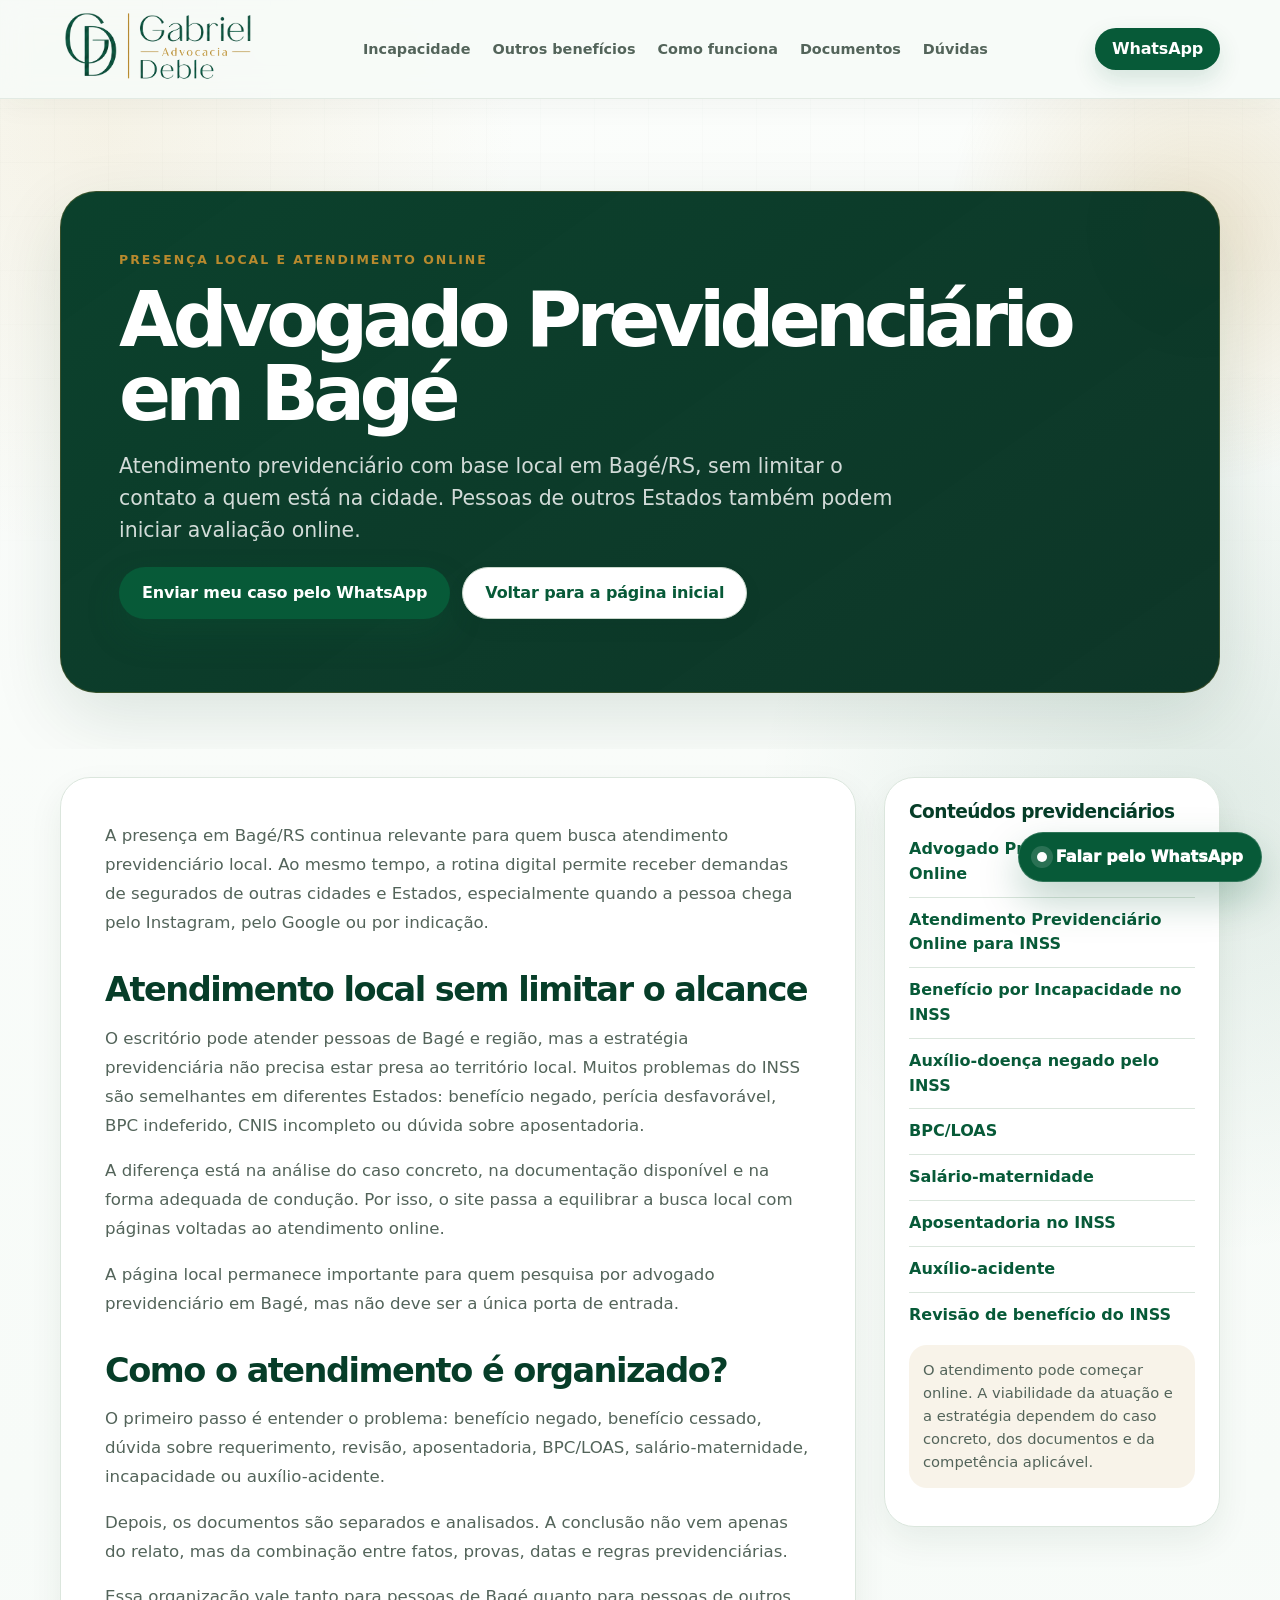
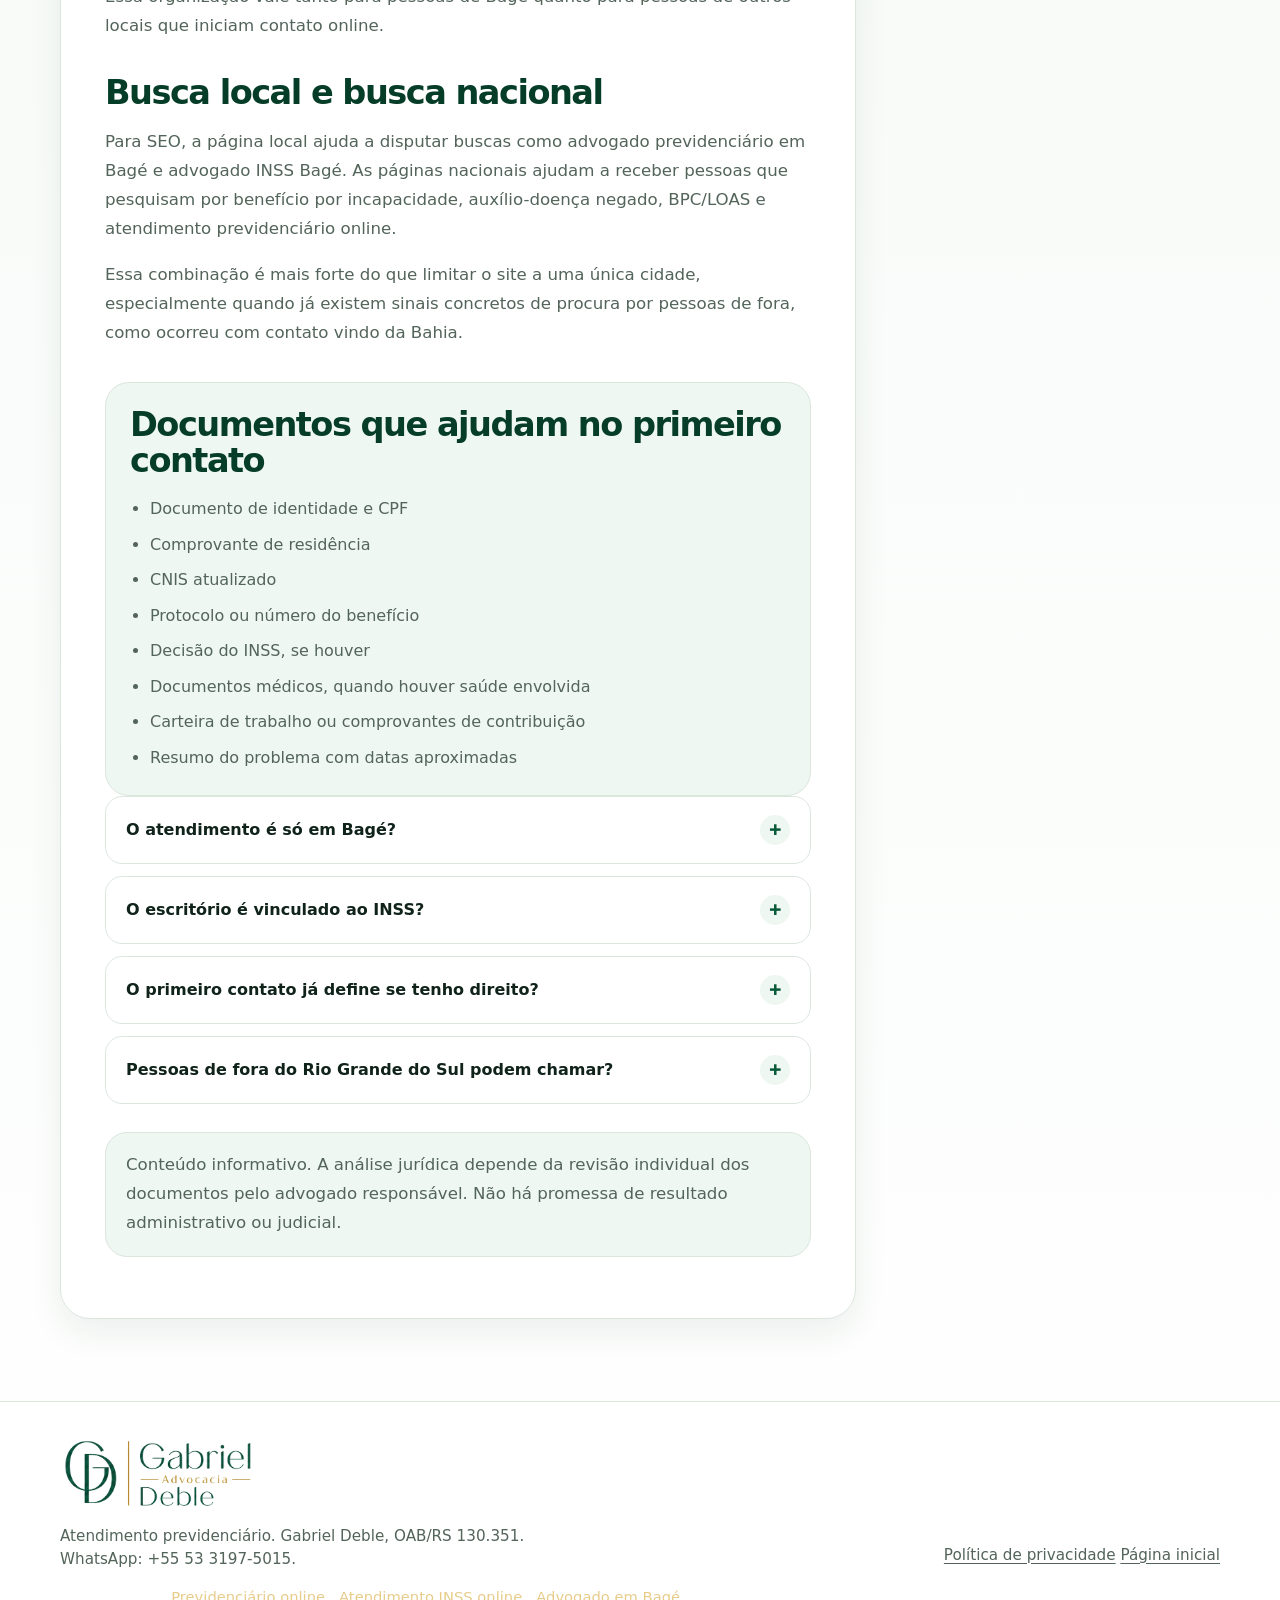
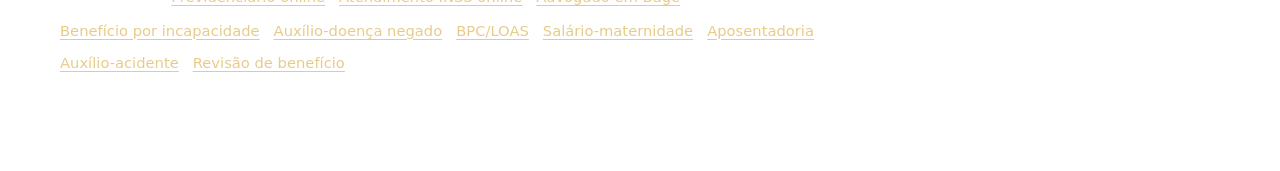
==== commit f5813299: "Add files via upload" ====
--- a/advogado-previdenciario-bage/index.html
+++ b/advogado-previdenciario-bage/index.html
@@ -4,7 +4,7 @@
     <meta charset="utf-8" />
     <meta name="viewport" content="width=device-width, initial-scale=1" />
     <title>Advogado Previdenciário em Bagé | Gabriel Deble Advocacia</title>
-    <meta name="description" content="Atendimento previdenciário em Bagé/RS para demandas contra o INSS, com análise documental responsável e orientação individual." />
+    <meta name="description" content="Atendimento previdenciário em Bagé/RS e online para benefícios do INSS, negativas, recursos, incapacidade, BPC, aposentadorias e revisões." />
     <meta name="robots" content="index,follow,max-image-preview:large,max-snippet:-1,max-video-preview:-1" />
     <meta name="theme-color" content="#075a38" />
     <link rel="canonical" href="https://advgabrieldeble.com.br/advogado-previdenciario-bage/" />
@@ -15,7 +15,7 @@
     <meta property="og:type" content="article" />
     <meta property="og:site_name" content="Gabriel Deble Advocacia" />
     <meta property="og:title" content="Advogado Previdenciário em Bagé | Gabriel Deble Advocacia" />
-    <meta property="og:description" content="Atendimento previdenciário em Bagé/RS para demandas contra o INSS, com análise documental responsável e orientação individual." />
+    <meta property="og:description" content="Atendimento previdenciário em Bagé/RS e online para benefícios do INSS, negativas, recursos, incapacidade, BPC, aposentadorias e revisões." />
     <meta property="og:url" content="https://advgabrieldeble.com.br/advogado-previdenciario-bage/" />
     <meta property="og:image" content="https://advgabrieldeble.com.br/assets/gabriel-deble-og.png" />
     <meta property="og:image:width" content="1200" />
@@ -23,11 +23,11 @@
 
     <meta name="twitter:card" content="summary_large_image" />
     <meta name="twitter:title" content="Advogado Previdenciário em Bagé | Gabriel Deble Advocacia" />
-    <meta name="twitter:description" content="Atendimento previdenciário em Bagé/RS para demandas contra o INSS, com análise documental responsável e orientação individual." />
+    <meta name="twitter:description" content="Atendimento previdenciário em Bagé/RS e online para benefícios do INSS, negativas, recursos, incapacidade, BPC, aposentadorias e revisões." />
     <meta name="twitter:image" content="https://advgabrieldeble.com.br/assets/gabriel-deble-og.png" />
 
     <link rel="stylesheet" href="../styles.css?v=14-premium" />
-    <link rel="stylesheet" href="../seo-legal.css?v=15" />
+    <link rel="stylesheet" href="../seo-legal.css?v=151" />
 
     <script type="application/ld+json">
 [
@@ -39,16 +39,20 @@
     "url": "https://advgabrieldeble.com.br/",
     "logo": "https://advgabrieldeble.com.br/assets/logo-compact.png",
     "image": "https://advgabrieldeble.com.br/assets/gabriel-deble-og.png",
-    "description": "Gabriel Deble Advocacia: atendimento previdenciário em Bagé/RS para benefício por incapacidade, BPC/LOAS, salário-maternidade, aposentadorias, auxílio-acidente e revisões do INSS.",
+    "description": "Atendimento previdenciário online e presencial, com orientação sobre benefícios do INSS, negativas, revisões e demandas previdenciárias.",
     "telephone": "+555331975015",
     "areaServed": [
       {
+        "@type": "Country",
+        "name": "Brasil"
+      },
+      {
+        "@type": "State",
+        "name": "Rio Grande do Sul"
+      },
+      {
         "@type": "City",
         "name": "Bagé"
-      },
-      {
-        "@type": "State",
-        "name": "Rio Grande do Sul"
       }
     ],
     "priceRange": "$$",
@@ -76,7 +80,7 @@
     "@id": "https://advgabrieldeble.com.br/advogado-previdenciario-bage/#webpage",
     "url": "https://advgabrieldeble.com.br/advogado-previdenciario-bage/",
     "name": "Advogado Previdenciário em Bagé | Gabriel Deble Advocacia",
-    "description": "Atendimento previdenciário em Bagé/RS para demandas contra o INSS, com análise documental responsável e orientação individual.",
+    "description": "Atendimento previdenciário em Bagé/RS e online para benefícios do INSS, negativas, recursos, incapacidade, BPC, aposentadorias e revisões.",
     "isPartOf": {
       "@id": "https://advgabrieldeble.com.br/#website"
     },
@@ -110,26 +114,34 @@
     "mainEntity": [
       {
         "@type": "Question",
+        "name": "O atendimento é só em Bagé?",
+        "acceptedAnswer": {
+          "@type": "Answer",
+          "text": "Não. Bagé é a base local do escritório, mas pessoas de outros Estados podem iniciar contato online para avaliação do caso."
+        }
+      },
+      {
+        "@type": "Question",
         "name": "O escritório é vinculado ao INSS?",
         "acceptedAnswer": {
           "@type": "Answer",
-          "text": "Não. Gabriel Deble Advocacia é escritório privado de advocacia e não possui vínculo com o INSS."
+          "text": "Não. É escritório privado de advocacia e não possui vínculo com o INSS."
         }
       },
       {
         "@type": "Question",
-        "name": "O primeiro contato já define o direito ao benefício?",
+        "name": "O primeiro contato já define se tenho direito?",
         "acceptedAnswer": {
           "@type": "Answer",
-          "text": "Não. A análise depende da revisão dos documentos e do caso concreto."
+          "text": "Não. A conclusão depende da análise dos documentos e do caso concreto."
         }
       },
       {
         "@type": "Question",
-        "name": "Atende somente benefício por incapacidade?",
+        "name": "Pessoas de fora do Rio Grande do Sul podem chamar?",
         "acceptedAnswer": {
           "@type": "Answer",
-          "text": "Não. A página principal destaca benefícios por incapacidade, mas o escritório também analisa outras demandas previdenciárias."
+          "text": "Podem iniciar contato. A viabilidade e a melhor forma de condução são avaliadas conforme o caso."
         }
       }
     ]
@@ -165,9 +177,9 @@
       <section class="legal-hero">
         <div class="container">
           <div class="legal-hero__card">
-            <p class="eyebrow">Atendimento previdenciário local</p>
+            <p class="eyebrow">Presença local e atendimento online</p>
             <h1>Advogado Previdenciário em Bagé</h1>
-            <p class="legal-hero__lead">O escritório atua em demandas previdenciárias contra o INSS, com organização documental, análise do caso concreto e comunicação clara com o segurado.</p>
+            <p class="legal-hero__lead">Atendimento previdenciário com base local em Bagé/RS, sem limitar o contato a quem está na cidade. Pessoas de outros Estados também podem iniciar avaliação online.</p>
             <div class="hero__actions">
               <a class="button button--primary" href="#" data-whatsapp="incapacidade" target="_blank" rel="noopener noreferrer">
                 Enviar meu caso pelo WhatsApp
@@ -181,35 +193,56 @@
       <section class="legal-content">
         <div class="container legal-grid">
           <article class="legal-article">
+            <p class="legal-intro">A presença em Bagé/RS continua relevante para quem busca atendimento previdenciário local. Ao mesmo tempo, a rotina digital permite receber demandas de segurados de outras cidades e Estados, especialmente quando a pessoa chega pelo Instagram, pelo Google ou por indicação.</p>
+
               <section>
-                <h2>Quando procurar orientação previdenciária?</h2>
-                <p>A orientação pode ser útil quando há benefício negado, benefício cessado, demora de análise, dúvida sobre documentos, indeferimento de perícia, necessidade de recurso ou discussão judicial contra o INSS.</p>
+                <h2>Atendimento local sem limitar o alcance</h2>
+                <p>O escritório pode atender pessoas de Bagé e região, mas a estratégia previdenciária não precisa estar presa ao território local. Muitos problemas do INSS são semelhantes em diferentes Estados: benefício negado, perícia desfavorável, BPC indeferido, CNIS incompleto ou dúvida sobre aposentadoria.</p>
+                <p>A diferença está na análise do caso concreto, na documentação disponível e na forma adequada de condução. Por isso, o site passa a equilibrar a busca local com páginas voltadas ao atendimento online.</p>
+                <p>A página local permanece importante para quem pesquisa por advogado previdenciário em Bagé, mas não deve ser a única porta de entrada.</p>
               </section>
               <section>
                 <h2>Como o atendimento é organizado?</h2>
-                <p>O primeiro passo é compreender os fatos, conferir documentos, identificar datas relevantes, vínculos, contribuições, laudos, perícias e decisões administrativas. A conclusão depende da análise individual pelo advogado responsável.</p>
+                <p>O primeiro passo é entender o problema: benefício negado, benefício cessado, dúvida sobre requerimento, revisão, aposentadoria, BPC/LOAS, salário-maternidade, incapacidade ou auxílio-acidente.</p>
+                <p>Depois, os documentos são separados e analisados. A conclusão não vem apenas do relato, mas da combinação entre fatos, provas, datas e regras previdenciárias.</p>
+                <p>Essa organização vale tanto para pessoas de Bagé quanto para pessoas de outros locais que iniciam contato online.</p>
               </section>
               <section>
-                <h2>Atuação em Bagé e região</h2>
-                <p>A página concentra informações para pessoas de Bagé/RS e região que buscam orientação previdenciária. O atendimento inicial pode ser iniciado pelo WhatsApp, com envio organizado das informações necessárias.</p>
+                <h2>Busca local e busca nacional</h2>
+                <p>Para SEO, a página local ajuda a disputar buscas como advogado previdenciário em Bagé e advogado INSS Bagé. As páginas nacionais ajudam a receber pessoas que pesquisam por benefício por incapacidade, auxílio-doença negado, BPC/LOAS e atendimento previdenciário online.</p>
+                <p>Essa combinação é mais forte do que limitar o site a uma única cidade, especialmente quando já existem sinais concretos de procura por pessoas de fora, como ocorreu com contato vindo da Bahia.</p>
               </section>
-              <section>
-                <h2>Publicidade jurídica responsável</h2>
-                <p>A informação desta página é institucional e não substitui consulta jurídica. Não há promessa de concessão de benefício, êxito administrativo ou resultado judicial.</p>
-              </section>
+
+            <section class="legal-checklist">
+              <h2>Documentos que ajudam no primeiro contato</h2>
+              <ul>
+                <li>Documento de identidade e CPF</li>
+                <li>Comprovante de residência</li>
+                <li>CNIS atualizado</li>
+                <li>Protocolo ou número do benefício</li>
+                <li>Decisão do INSS, se houver</li>
+                <li>Documentos médicos, quando houver saúde envolvida</li>
+                <li>Carteira de trabalho ou comprovantes de contribuição</li>
+                <li>Resumo do problema com datas aproximadas</li>
+              </ul>
+            </section>
 
             <div class="faq" aria-label="Dúvidas relacionadas">
               <details>
-                <summary>O escritório é vinculado ao INSS?</summary>
-                <p>Não. Gabriel Deble Advocacia é escritório privado de advocacia e não possui vínculo com o INSS.</p>
+                <summary>O atendimento é só em Bagé?</summary>
+                <p>Não. Bagé é a base local do escritório, mas pessoas de outros Estados podem iniciar contato online para avaliação do caso.</p>
               </details>
               <details>
-                <summary>O primeiro contato já define o direito ao benefício?</summary>
-                <p>Não. A análise depende da revisão dos documentos e do caso concreto.</p>
+                <summary>O escritório é vinculado ao INSS?</summary>
+                <p>Não. É escritório privado de advocacia e não possui vínculo com o INSS.</p>
               </details>
               <details>
-                <summary>Atende somente benefício por incapacidade?</summary>
-                <p>Não. A página principal destaca benefícios por incapacidade, mas o escritório também analisa outras demandas previdenciárias.</p>
+                <summary>O primeiro contato já define se tenho direito?</summary>
+                <p>Não. A conclusão depende da análise dos documentos e do caso concreto.</p>
+              </details>
+              <details>
+                <summary>Pessoas de fora do Rio Grande do Sul podem chamar?</summary>
+                <p>Podem iniciar contato. A viabilidade e a melhor forma de condução são avaliadas conforme o caso.</p>
               </details>
             </div>
 
@@ -222,7 +255,9 @@
           <aside class="legal-aside" aria-label="Conteúdos previdenciários relacionados">
             <h2>Conteúdos previdenciários</h2>
             <ul>
-                <li><a href="../beneficio-por-incapacidade-inss/">Benefício por incapacidade no INSS</a></li>
+                <li><a href="../advogado-previdenciario-online/">Advogado Previdenciário Online</a></li>
+                <li><a href="../atendimento-previdenciario-inss-online/">Atendimento Previdenciário Online para INSS</a></li>
+                <li><a href="../beneficio-por-incapacidade-inss/">Benefício por Incapacidade no INSS</a></li>
                 <li><a href="../auxilio-doenca-negado/">Auxílio-doença negado pelo INSS</a></li>
                 <li><a href="../bpc-loas/">BPC/LOAS</a></li>
                 <li><a href="../salario-maternidade/">Salário-maternidade</a></li>
@@ -230,6 +265,9 @@
                 <li><a href="../auxilio-acidente/">Auxílio-acidente</a></li>
                 <li><a href="../revisao-de-beneficio-inss/">Revisão de benefício do INSS</a></li>
             </ul>
+            <p class="aside-note">
+              O atendimento pode começar online. A viabilidade da atuação e a estratégia dependem do caso concreto, dos documentos e da competência aplicável.
+            </p>
           </aside>
         </div>
       </section>
@@ -246,7 +284,9 @@
           </p>
           <nav class="footer__seo-links" aria-label="Conteúdos previdenciários">
             <span>Conteúdos:</span>
-            <a href="../advogado-previdenciario-bage/">Advogado previdenciário em Bagé</a>
+            <a href="../advogado-previdenciario-online/">Previdenciário online</a>
+            <a href="../atendimento-previdenciario-inss-online/">Atendimento INSS online</a>
+            <a href="../advogado-previdenciario-bage/">Advogado em Bagé</a>
             <a href="../beneficio-por-incapacidade-inss/">Benefício por incapacidade</a>
             <a href="../auxilio-doenca-negado/">Auxílio-doença negado</a>
             <a href="../bpc-loas/">BPC/LOAS</a>
--- a/seo-legal.css
+++ b/seo-legal.css
@@ -131,3 +131,41 @@
     border-radius: 24px;
   }
 }
+
+/* v15.1 robust pages */
+.legal-intro {
+  color: var(--ink-soft);
+  font-size: 1.08rem;
+  line-height: 1.78;
+  margin: 0 0 34px;
+}
+.legal-article section ul,
+.legal-checklist ul {
+  margin: 14px 0 0;
+  padding-left: 20px;
+}
+.legal-article section li,
+.legal-checklist li {
+  color: var(--ink-soft);
+  line-height: 1.72;
+  margin-top: 8px;
+}
+.legal-checklist {
+  background: var(--green-100);
+  border: 1px solid var(--line);
+  border-radius: 24px;
+  margin-top: 34px;
+  padding: 24px;
+}
+.legal-checklist h2 {
+  margin-top: 0;
+}
+.legal-aside .aside-note {
+  background: rgba(184,138,46,.10);
+  border-radius: 18px;
+  color: var(--ink-soft);
+  font-size: .92rem;
+  line-height: 1.55;
+  margin-top: 18px;
+  padding: 14px;
+}
